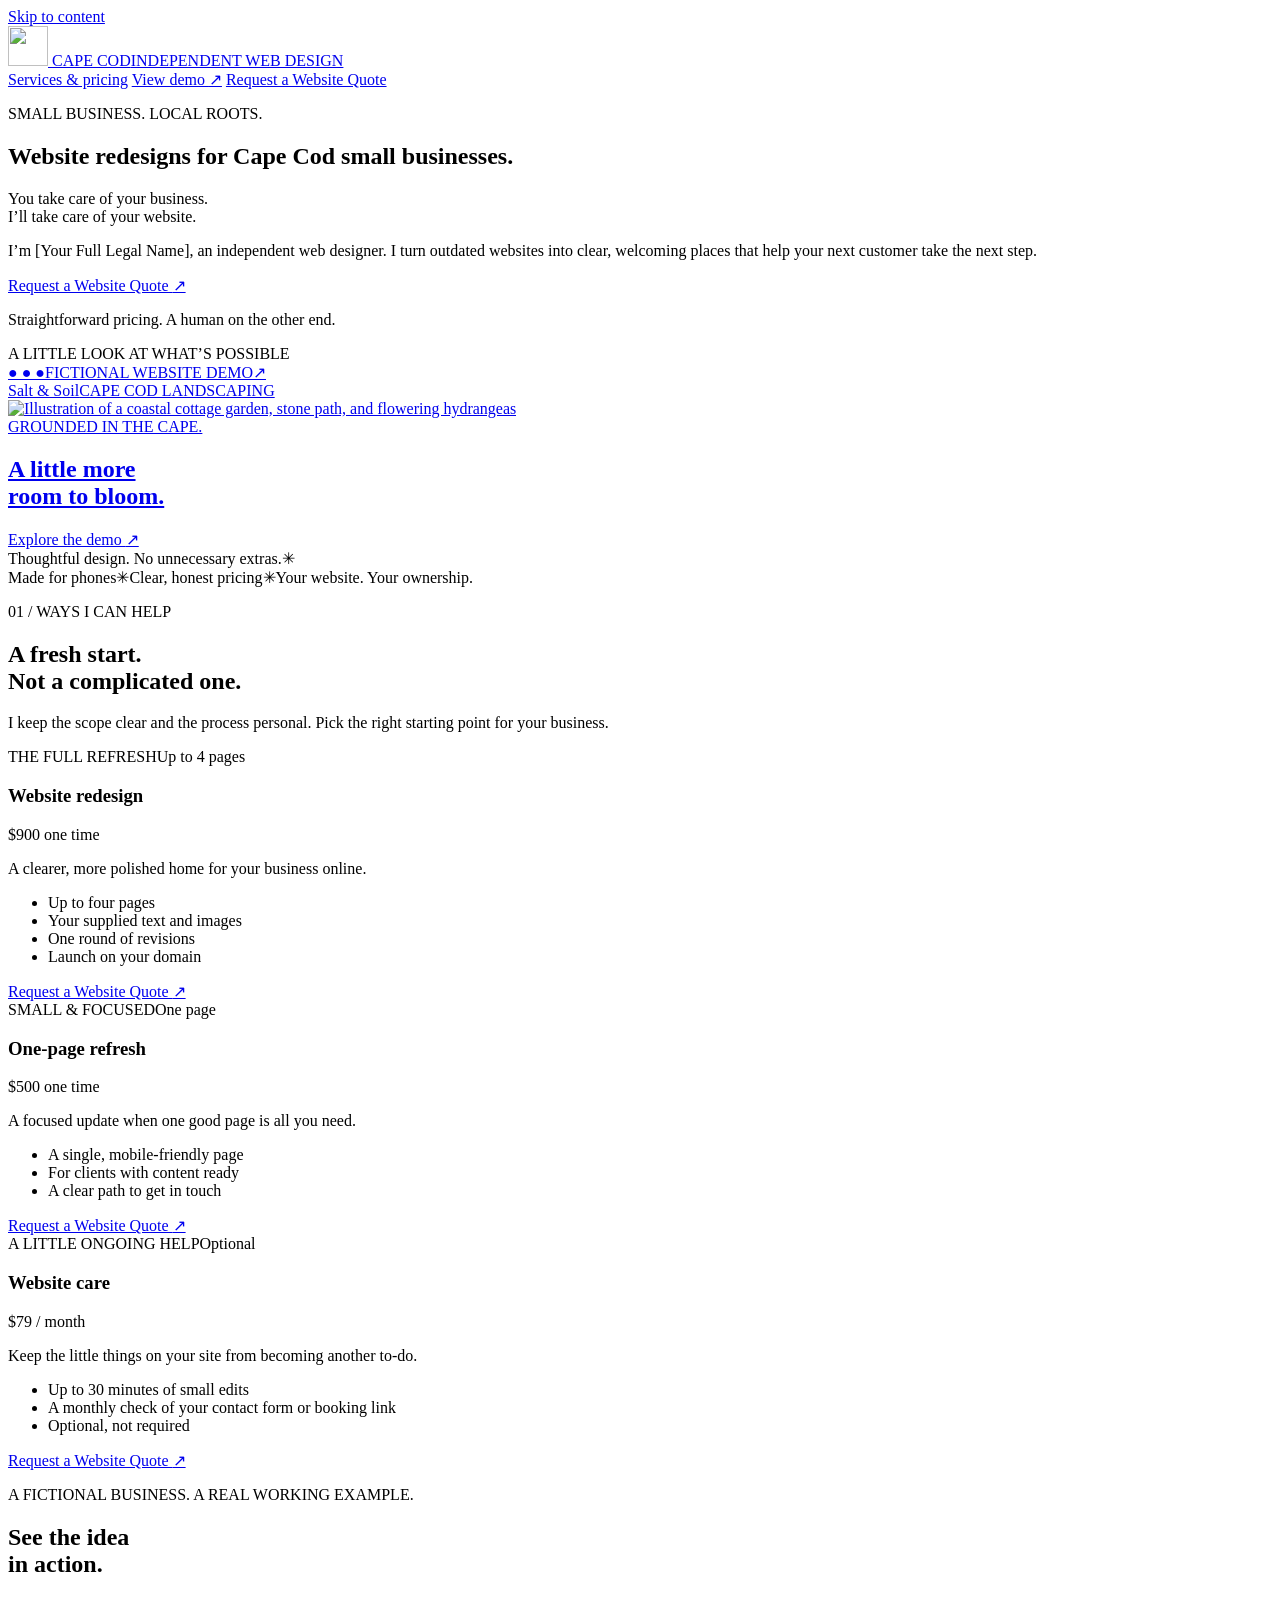
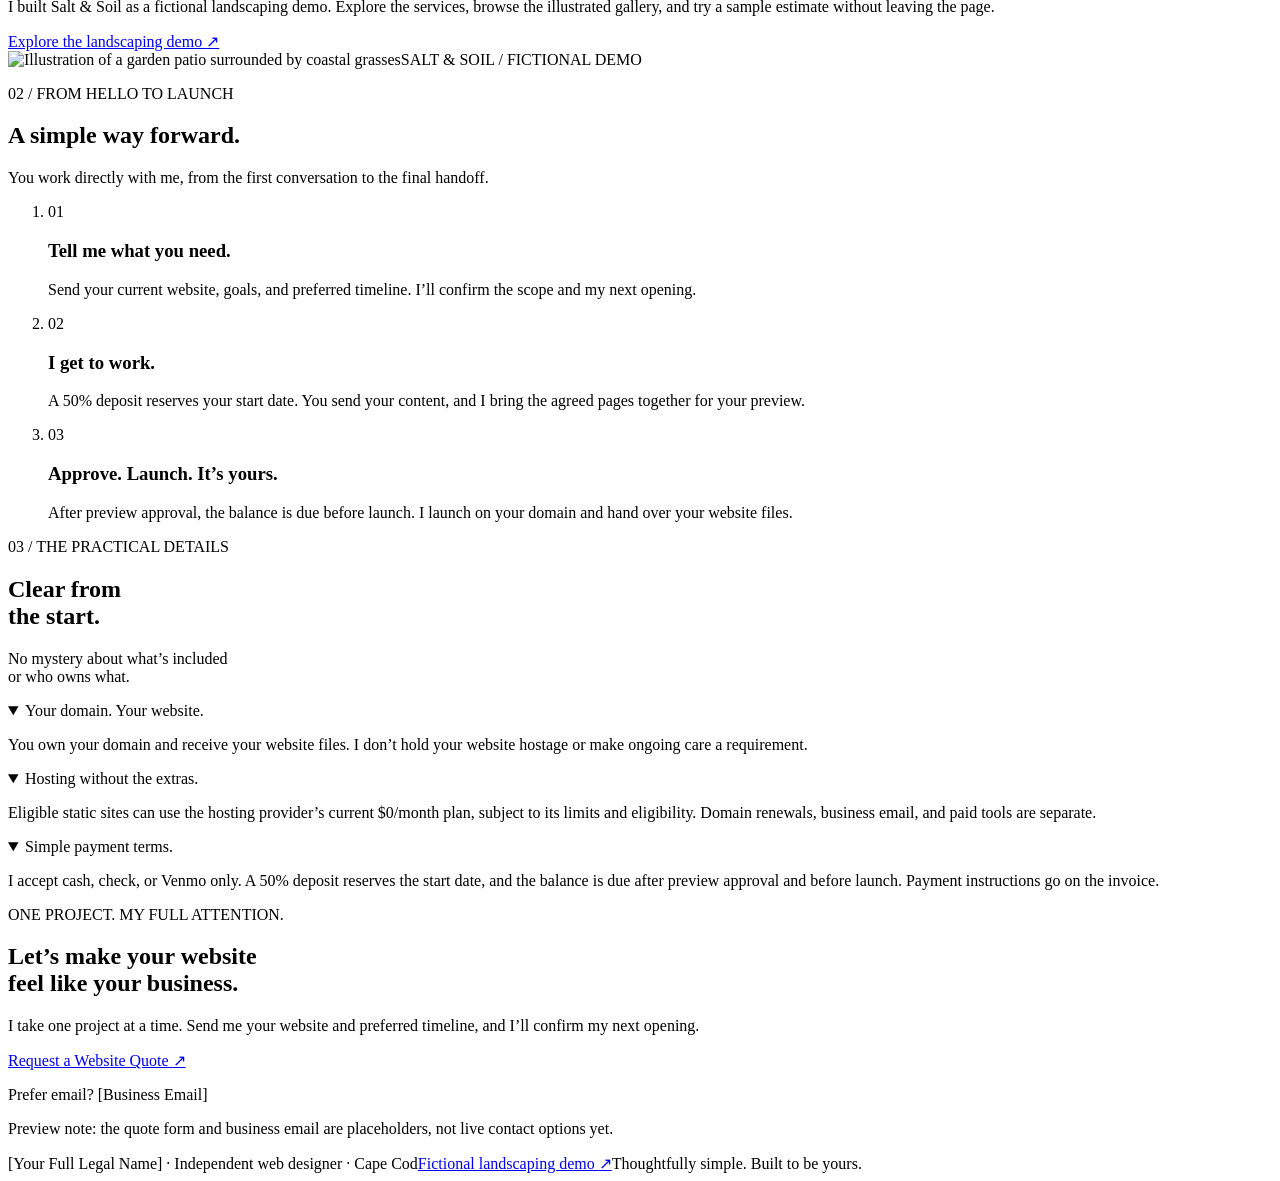
==== public/index.html @ e49fbcc2 "Build Cape Cod services site and fictional landscaping demo Co-authored-by: Flock-Gib <197844098+Flo" ====
<!doctype html>
<html lang="en">
<head>
  <meta charset="utf-8">
  <meta name="viewport" content="width=device-width, initial-scale=1">
  <meta name="description" content="Independent website redesigns for Cape Cod small businesses. Clear pricing, mobile-friendly pages, and a website you own.">
  <meta name="theme-color" content="#172e3b">
  <title>Cape Cod website redesigns | [Your Full Legal Name]</title>
  <link rel="icon" href="/images/mark.svg" type="image/svg+xml">
  <link rel="stylesheet" href="/styles.css">
  <script src="/script.js" defer></script>
</head>
<body>
  <a class="skip-link" href="#main">Skip to content</a>
  <header class="site-header wrap">
    <a class="brand" href="/" aria-label="Cape Cod web design home">
      <img src="/images/mark.svg" alt="" width="40" height="40">
      <span>CAPE COD<span class="brand-sub">INDEPENDENT WEB DESIGN</span></span>
    </a>
    <nav aria-label="Main navigation">
      <a href="#services">Services &amp; pricing</a>
      <a href="/demo/">View demo <span aria-hidden="true">↗</span></a>
      <a class="button button-small" href="[Quote Form URL]" data-quote-link>Request a Website Quote</a>
    </nav>
  </header>

  <main id="main">
    <section class="hero wrap" aria-labelledby="hero-title">
      <div class="hero-copy">
        <p class="eyebrow"><span class="status-dot" aria-hidden="true"></span> SMALL BUSINESS. LOCAL ROOTS.</p>
        <h1 id="hero-title">Website redesigns for Cape Cod small businesses.</h1>
        <p class="intro">You take care of your business.<br>I’ll take care of your website.</p>
        <p class="hero-description">I’m [Your Full Legal Name], an independent web designer. I turn outdated websites into clear, welcoming places that help your next customer take the next step.</p>
        <a class="button" href="[Quote Form URL]" data-quote-link>Request a Website Quote <span aria-hidden="true">↗</span></a>
        <p class="small-note">Straightforward pricing. A human on the other end.</p>
      </div>
      <div class="hero-visual">
        <div class="preview-caption"><span class="short-rule" aria-hidden="true"></span> A LITTLE LOOK AT WHAT’S POSSIBLE</div>
        <a class="browser-preview" href="/demo/" aria-label="Explore the fictional Salt & Soil landscaping website demo">
          <div class="browser-bar" aria-hidden="true"><span>● ● ●</span><span>FICTIONAL WEBSITE DEMO</span><span>↗</span></div>
          <div class="mini-header"><span class="serif">Salt &amp; Soil</span><span>CAPE COD LANDSCAPING</span></div>
          <img class="preview-image" src="/images/garden.svg" width="900" height="650" alt="Illustration of a coastal cottage garden, stone path, and flowering hydrangeas">
          <div class="preview-copy"><span class="eyebrow">GROUNDED IN THE CAPE.</span><h2>A little more<br>room to bloom.</h2><span class="mini-button">Explore the demo <span aria-hidden="true">↗</span></span></div>
        </a>
        <div class="visual-footnote"><span>Thoughtful design. No unnecessary extras.</span><span aria-hidden="true">✳</span></div>
      </div>
    </section>

    <div class="principles">
      <div class="wrap principles-inner"><span>Made for phones</span><span aria-hidden="true">✳</span><span>Clear, honest pricing</span><span aria-hidden="true">✳</span><span>Your website. Your ownership.</span></div>
    </div>

    <section class="section wrap" id="services" aria-labelledby="services-title">
      <div class="section-heading">
        <div><p class="eyebrow">01 / WAYS I CAN HELP</p><h2 id="services-title">A fresh start.<br>Not a complicated one.</h2></div>
        <p>I keep the scope clear and the process personal. Pick the right starting point for your business.</p>
      </div>
      <div class="service-grid">
        <article class="service-card featured">
          <div class="card-top"><span class="eyebrow">THE FULL REFRESH</span><span class="tag">Up to 4 pages</span></div>
          <h3>Website redesign</h3>
          <p class="price">$900 <span>one time</span></p>
          <p>A clearer, more polished home for your business online.</p>
          <ul class="check-list"><li>Up to four pages</li><li>Your supplied text and images</li><li>One round of revisions</li><li>Launch on your domain</li></ul>
          <a class="text-link" href="[Quote Form URL]" data-quote-link>Request a Website Quote <span aria-hidden="true">↗</span></a>
        </article>
        <article class="service-card">
          <div class="card-top"><span class="eyebrow">SMALL &amp; FOCUSED</span><span class="tag">One page</span></div>
          <h3>One-page refresh</h3>
          <p class="price">$500 <span>one time</span></p>
          <p>A focused update when one good page is all you need.</p>
          <ul class="check-list"><li>A single, mobile-friendly page</li><li>For clients with content ready</li><li>A clear path to get in touch</li></ul>
          <a class="text-link" href="[Quote Form URL]" data-quote-link>Request a Website Quote <span aria-hidden="true">↗</span></a>
        </article>
        <article class="service-card">
          <div class="card-top"><span class="eyebrow">A LITTLE ONGOING HELP</span><span class="tag">Optional</span></div>
          <h3>Website care</h3>
          <p class="price">$79 <span>/ month</span></p>
          <p>Keep the little things on your site from becoming another to-do.</p>
          <ul class="check-list"><li>Up to 30 minutes of small edits</li><li>A monthly check of your contact form or booking link</li><li>Optional, not required</li></ul>
          <a class="text-link" href="[Quote Form URL]" data-quote-link>Request a Website Quote <span aria-hidden="true">↗</span></a>
        </article>
      </div>
    </section>

    <section class="demo-feature wrap" aria-labelledby="demo-title">
      <div><p class="eyebrow">A FICTIONAL BUSINESS. A REAL WORKING EXAMPLE.</p><h2 id="demo-title">See the idea<br>in action.</h2><p>I built Salt &amp; Soil as a fictional landscaping demo. Explore the services, browse the illustrated gallery, and try a sample estimate without leaving the page.</p><a class="button button-light" href="/demo/">Explore the landscaping demo <span aria-hidden="true">↗</span></a></div>
      <div class="demo-feature-art"><img src="/images/patio.svg" width="900" height="650" alt="Illustration of a garden patio surrounded by coastal grasses" loading="lazy"><span class="image-label">SALT &amp; SOIL / FICTIONAL DEMO</span></div>
    </section>

    <section class="section wrap" aria-labelledby="process-title">
      <div class="section-heading"><div><p class="eyebrow">02 / FROM HELLO TO LAUNCH</p><h2 id="process-title">A simple way forward.</h2></div><p>You work directly with me, from the first conversation to the final handoff.</p></div>
      <ol class="process-grid">
        <li><span class="step-number">01</span><h3>Tell me what you need.</h3><p>Send your current website, goals, and preferred timeline. I’ll confirm the scope and my next opening.</p></li>
        <li><span class="step-number">02</span><h3>I get to work.</h3><p>A 50% deposit reserves your start date. You send your content, and I bring the agreed pages together for your preview.</p></li>
        <li><span class="step-number">03</span><h3>Approve. Launch. It’s yours.</h3><p>After preview approval, the balance is due before launch. I launch on your domain and hand over your website files.</p></li>
      </ol>
    </section>

    <section class="details-section" aria-labelledby="details-title">
      <div class="wrap details-grid">
        <div><p class="eyebrow">03 / THE PRACTICAL DETAILS</p><h2 id="details-title">Clear from<br>the start.</h2><p>No mystery about what’s included<br>or who owns what.</p></div>
        <div class="detail-list">
          <details open><summary>Your domain. Your website.</summary><p>You own your domain and receive your website files. I don’t hold your website hostage or make ongoing care a requirement.</p></details>
          <details open><summary>Hosting without the extras.</summary><p>Eligible static sites can use the hosting provider’s current $0/month plan, subject to its limits and eligibility. Domain renewals, business email, and paid tools are separate.</p></details>
          <details open><summary>Simple payment terms.</summary><p>I accept cash, check, or Venmo only. A 50% deposit reserves the start date, and the balance is due after preview approval and before launch. Payment instructions go on the invoice.</p></details>
        </div>
      </div>
    </section>

    <section class="section wrap contact" id="quote" aria-labelledby="contact-title">
      <p class="eyebrow"><span class="status-dot" aria-hidden="true"></span> ONE PROJECT. MY FULL ATTENTION.</p>
      <h2 id="contact-title">Let’s make your website<br>feel like your business.</h2>
      <p>I take one project at a time. Send me your website and preferred timeline, and I’ll confirm my next opening.</p>
      <a class="button" href="[Quote Form URL]" data-quote-link>Request a Website Quote <span aria-hidden="true">↗</span></a>
      <p class="email-option">Prefer email? <span class="email-placeholder">[Business Email]</span></p>
      <p class="setup-note">Preview note: the quote form and business email are placeholders, not live contact options yet.</p>
      <p class="quote-status" id="quote-status" role="status" tabindex="-1"></p>
    </section>
  </main>
  <footer class="site-footer wrap"><span>[Your Full Legal Name] · Independent web designer · Cape Cod</span><a href="/demo/">Fictional landscaping demo <span aria-hidden="true">↗</span></a><span>Thoughtfully simple. Built to be yours.</span></footer>
</body>
</html>
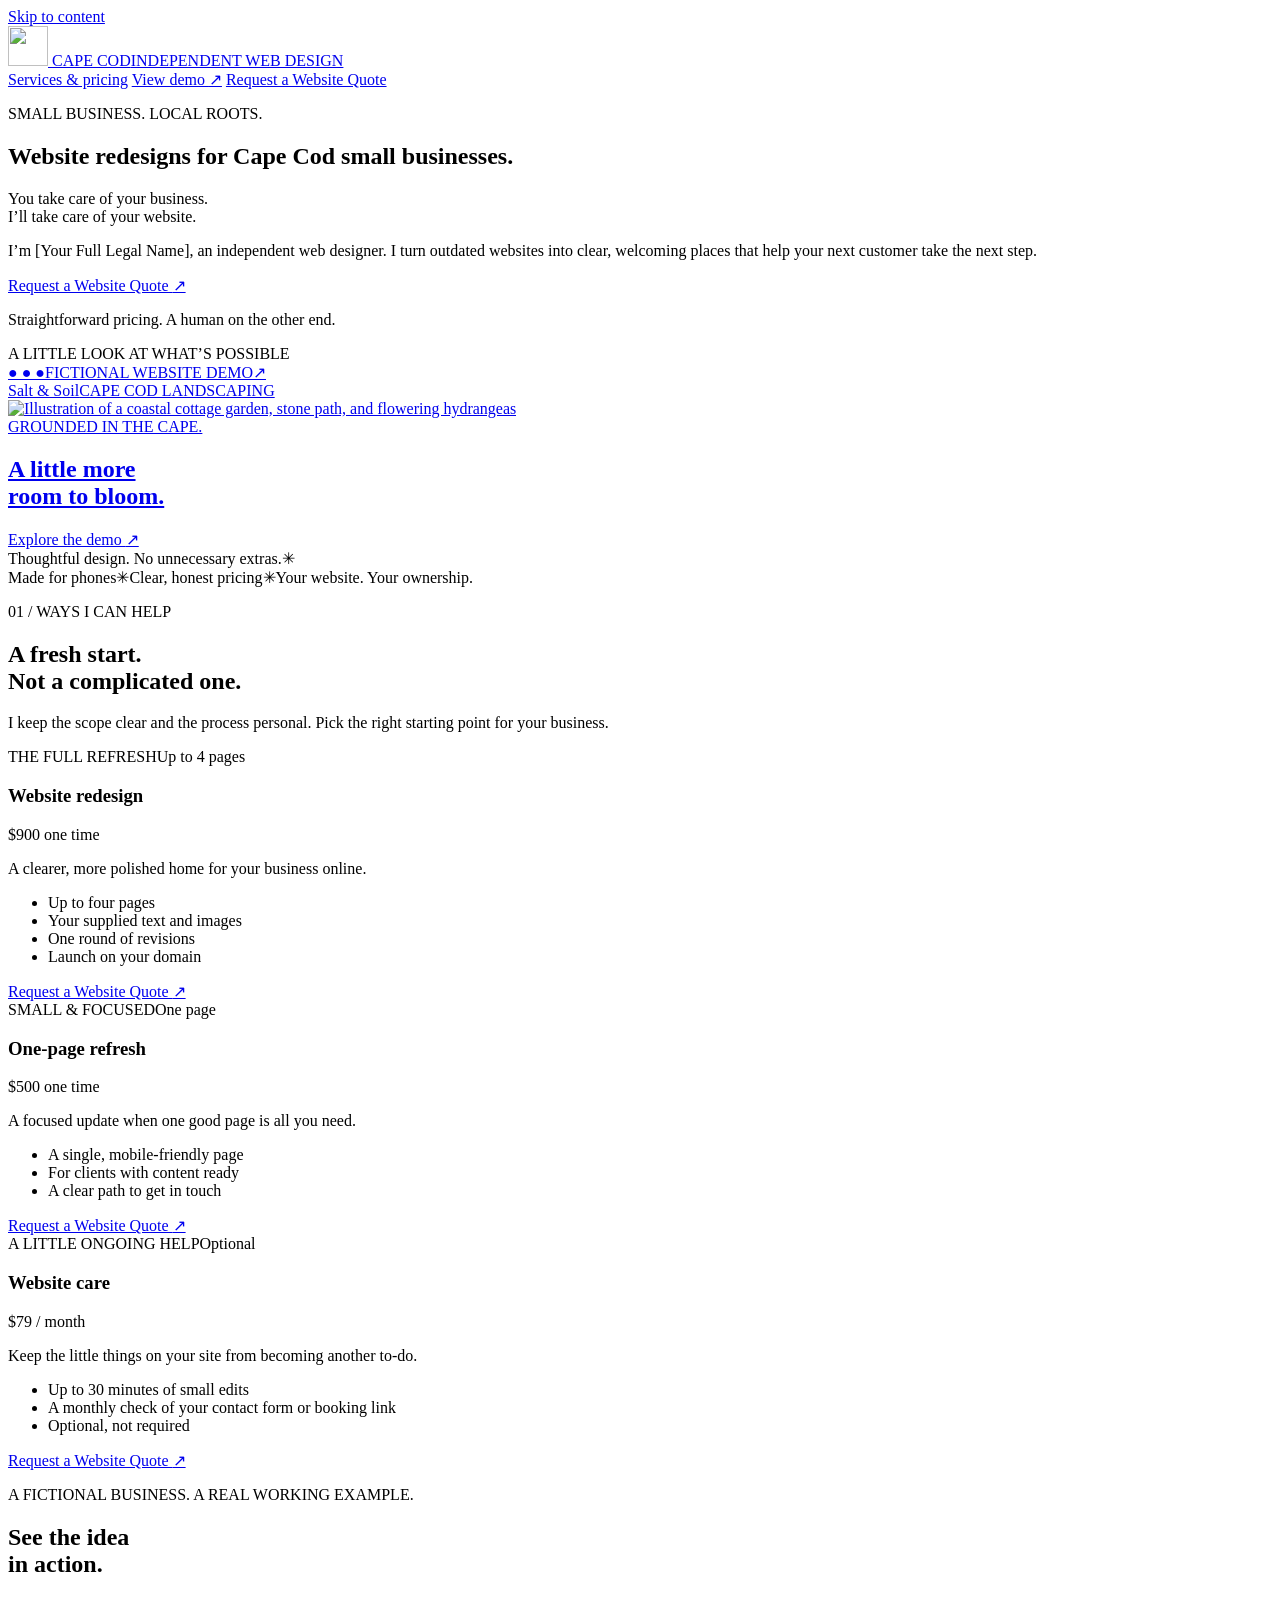
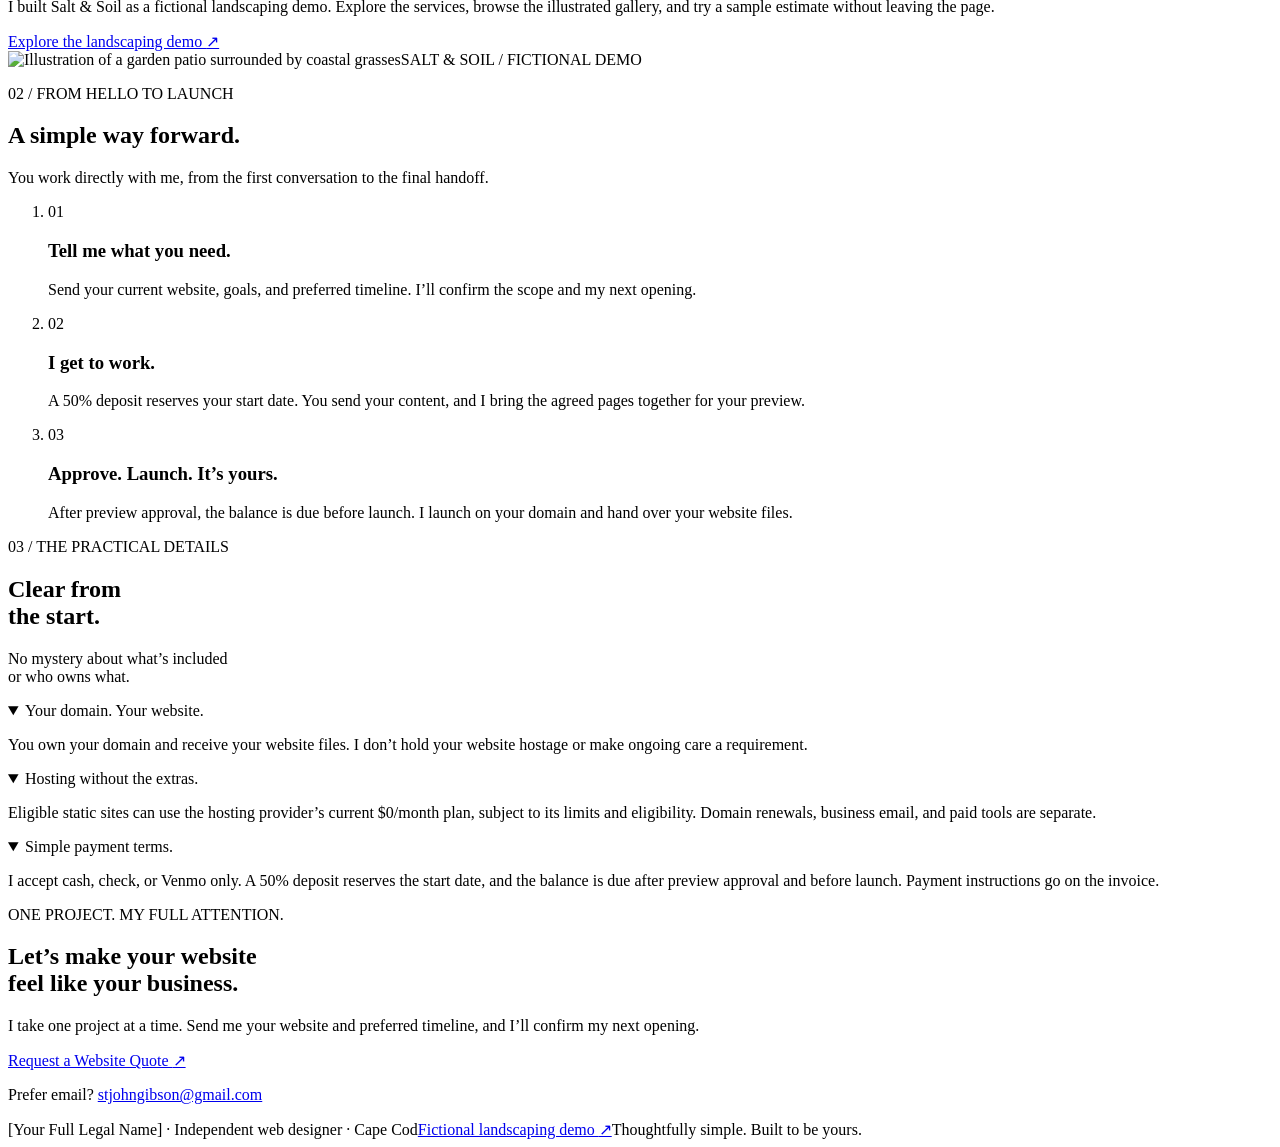
==== commit 3e5e2c8d: "Connect live quote form and contact email Co-authored-by: Copilot <223556219+Copilot@users.noreply.g" ====
--- a/public/index.html
+++ b/public/index.html
@@ -8,7 +8,6 @@
   <title>Cape Cod website redesigns | [Your Full Legal Name]</title>
   <link rel="icon" href="/images/mark.svg" type="image/svg+xml">
   <link rel="stylesheet" href="/styles.css">
-  <script src="/script.js" defer></script>
 </head>
 <body>
   <a class="skip-link" href="#main">Skip to content</a>
@@ -20,7 +19,7 @@
     <nav aria-label="Main navigation">
       <a href="#services">Services &amp; pricing</a>
       <a href="/demo/">View demo <span aria-hidden="true">↗</span></a>
-      <a class="button button-small" href="[Quote Form URL]" data-quote-link>Request a Website Quote</a>
+      <a class="button button-small" href="https://tally.so/r/2jB6xp">Request a Website Quote</a>
     </nav>
   </header>
 
@@ -31,7 +30,7 @@
         <h1 id="hero-title">Website redesigns for Cape Cod small businesses.</h1>
         <p class="intro">You take care of your business.<br>I’ll take care of your website.</p>
         <p class="hero-description">I’m [Your Full Legal Name], an independent web designer. I turn outdated websites into clear, welcoming places that help your next customer take the next step.</p>
-        <a class="button" href="[Quote Form URL]" data-quote-link>Request a Website Quote <span aria-hidden="true">↗</span></a>
+        <a class="button" href="https://tally.so/r/2jB6xp">Request a Website Quote <span aria-hidden="true">↗</span></a>
         <p class="small-note">Straightforward pricing. A human on the other end.</p>
       </div>
       <div class="hero-visual">
@@ -62,7 +61,7 @@
           <p class="price">$900 <span>one time</span></p>
           <p>A clearer, more polished home for your business online.</p>
           <ul class="check-list"><li>Up to four pages</li><li>Your supplied text and images</li><li>One round of revisions</li><li>Launch on your domain</li></ul>
-          <a class="text-link" href="[Quote Form URL]" data-quote-link>Request a Website Quote <span aria-hidden="true">↗</span></a>
+          <a class="text-link" href="https://tally.so/r/2jB6xp">Request a Website Quote <span aria-hidden="true">↗</span></a>
         </article>
         <article class="service-card">
           <div class="card-top"><span class="eyebrow">SMALL &amp; FOCUSED</span><span class="tag">One page</span></div>
@@ -70,7 +69,7 @@
           <p class="price">$500 <span>one time</span></p>
           <p>A focused update when one good page is all you need.</p>
           <ul class="check-list"><li>A single, mobile-friendly page</li><li>For clients with content ready</li><li>A clear path to get in touch</li></ul>
-          <a class="text-link" href="[Quote Form URL]" data-quote-link>Request a Website Quote <span aria-hidden="true">↗</span></a>
+          <a class="text-link" href="https://tally.so/r/2jB6xp">Request a Website Quote <span aria-hidden="true">↗</span></a>
         </article>
         <article class="service-card">
           <div class="card-top"><span class="eyebrow">A LITTLE ONGOING HELP</span><span class="tag">Optional</span></div>
@@ -78,7 +77,7 @@
           <p class="price">$79 <span>/ month</span></p>
           <p>Keep the little things on your site from becoming another to-do.</p>
           <ul class="check-list"><li>Up to 30 minutes of small edits</li><li>A monthly check of your contact form or booking link</li><li>Optional, not required</li></ul>
-          <a class="text-link" href="[Quote Form URL]" data-quote-link>Request a Website Quote <span aria-hidden="true">↗</span></a>
+          <a class="text-link" href="https://tally.so/r/2jB6xp">Request a Website Quote <span aria-hidden="true">↗</span></a>
         </article>
       </div>
     </section>
@@ -112,10 +111,8 @@
       <p class="eyebrow"><span class="status-dot" aria-hidden="true"></span> ONE PROJECT. MY FULL ATTENTION.</p>
       <h2 id="contact-title">Let’s make your website<br>feel like your business.</h2>
       <p>I take one project at a time. Send me your website and preferred timeline, and I’ll confirm my next opening.</p>
-      <a class="button" href="[Quote Form URL]" data-quote-link>Request a Website Quote <span aria-hidden="true">↗</span></a>
-      <p class="email-option">Prefer email? <span class="email-placeholder">[Business Email]</span></p>
-      <p class="setup-note">Preview note: the quote form and business email are placeholders, not live contact options yet.</p>
-      <p class="quote-status" id="quote-status" role="status" tabindex="-1"></p>
+      <a class="button" href="https://tally.so/r/2jB6xp">Request a Website Quote <span aria-hidden="true">↗</span></a>
+      <p class="email-option">Prefer email? <a class="text-link" href="mailto:stjohngibson@gmail.com">stjohngibson@gmail.com</a></p>
     </section>
   </main>
   <footer class="site-footer wrap"><span>[Your Full Legal Name] · Independent web designer · Cape Cod</span><a href="/demo/">Fictional landscaping demo <span aria-hidden="true">↗</span></a><span>Thoughtfully simple. Built to be yours.</span></footer>
